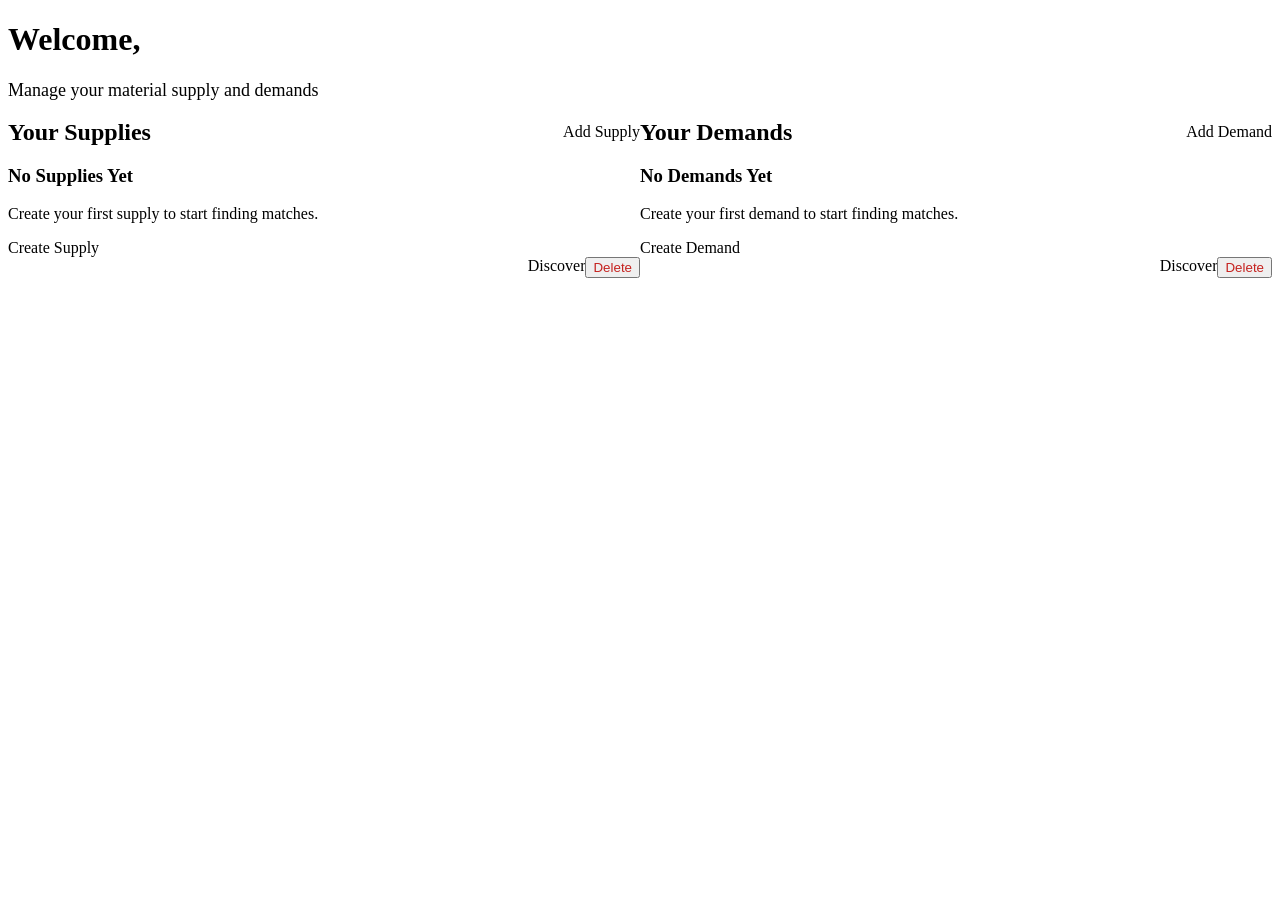
==== src/main/resources/templates/dashboard.html @ 56674753 "Build" ====
<!DOCTYPE html>
<html xmlns:th="http://www.thymeleaf.org">
<head th:replace="~{layout :: head('Dashboard - IME')}"></head>
<body>
    <div th:replace="~{layout :: navbar}"></div>

    <div class="hero-band">
        <div class="container">
            <div th:if="${param.success}" class="alert alert-success" th:text="${param.success}"></div>

            <h1 class="display-md">Welcome, <span th:text="${orgName}" style="color: var(--colors-signature-coral);"></span></h1>
            <p class="text-muted" style="font-size: 18px;">Manage your material supply and demands</p>
        </div>
    </div>

    <div class="container" style="padding-bottom: var(--spacing-section);">
        <div style="display: grid; grid-template-columns: repeat(auto-fit, minmax(400px, 1fr)); gap: var(--spacing-xl);">
            
            <!-- Supplies Column -->
            <div class="cream-callout-card">
                <div style="display: flex; justify-content: space-between; align-items: center; margin-bottom: var(--spacing-xl);">
                    <h2 class="title-lg" style="margin: 0;">Your Supplies</h2>
                    <a th:href="@{/supplies/create}" class="btn button-primary button-sm">Add Supply</a>
                </div>
                
                <div th:if="${supplies.empty}" class="demo-grid-card text-center" style="padding: var(--spacing-xxl) var(--spacing-md);">
                    <h3 class="title-lg text-muted">No Supplies Yet</h3>
                    <p class="text-muted">Create your first supply to start finding matches.</p>
                    <a th:href="@{/supplies/create}" class="btn button-secondary button-sm" style="margin-top: var(--spacing-md);">Create Supply</a>
                </div>
                
                <div th:unless="${supplies.empty}" style="display: flex; flex-direction: column; gap: var(--spacing-md);">
                    <div th:each="supply : ${supplies}" class="demo-grid-card" style="display: flex; justify-content: space-between; align-items: center;">
                        <div>
                            <h4 style="margin: 0 0 4px 0; font-size: 16px;" th:text="${supply.name}"></h4>
                            <p class="text-muted" style="margin: 0; font-size: 14px;" th:text="${supply.quantity + ' ' + supply.unit + ' | ₹' + supply.pricePerUnit + '/' + supply.unit}"></p>
                        </div>
                        <div style="display: flex; gap: var(--spacing-xs);">
                            <a th:href="@{/discover/supply/{id}(id=${supply.id})}" class="btn button-secondary button-sm">Discover</a>
                            <form th:action="@{/supplies/{id}/delete(id=${supply.id})}" method="post" style="margin: 0;">
                                <button type="submit" class="btn button-secondary button-sm" style="color: #c5221f;" onclick="return confirm('Delete this supply?')">Delete</button>
                            </form>
                        </div>
                    </div>
                </div>
            </div>

            <!-- Demands Column -->
            <div class="cream-callout-card">
                <div style="display: flex; justify-content: space-between; align-items: center; margin-bottom: var(--spacing-xl);">
                    <h2 class="title-lg" style="margin: 0;">Your Demands</h2>
                    <a th:href="@{/demands/create}" class="btn button-primary button-sm">Add Demand</a>
                </div>
                
                <div th:if="${demands.empty}" class="demo-grid-card text-center" style="padding: var(--spacing-xxl) var(--spacing-md);">
                    <h3 class="title-lg text-muted">No Demands Yet</h3>
                    <p class="text-muted">Create your first demand to start finding matches.</p>
                    <a th:href="@{/demands/create}" class="btn button-secondary button-sm" style="margin-top: var(--spacing-md);">Create Demand</a>
                </div>
                
                <div th:unless="${demands.empty}" style="display: flex; flex-direction: column; gap: var(--spacing-md);">
                    <div th:each="demand : ${demands}" class="demo-grid-card" style="display: flex; justify-content: space-between; align-items: center;">
                        <div>
                            <h4 style="margin: 0 0 4px 0; font-size: 16px;" th:text="${demand.name}"></h4>
                            <p class="text-muted" style="margin: 0; font-size: 14px;" th:text="${demand.quantity + ' ' + demand.unit + ' | Max: ₹' + demand.pricePerUnit + '/' + demand.unit}"></p>
                        </div>
                        <div style="display: flex; gap: var(--spacing-xs);">
                            <a th:href="@{/discover/demand/{id}(id=${demand.id})}" class="btn button-secondary button-sm">Discover</a>
                            <form th:action="@{/demands/{id}/delete(id=${demand.id})}" method="post" style="margin: 0;">
                                <button type="submit" class="btn button-secondary button-sm" style="color: #c5221f;" onclick="return confirm('Delete this demand?')">Delete</button>
                            </form>
                        </div>
                    </div>
                </div>
            </div>

        </div>
    </div>
</body>
</html>
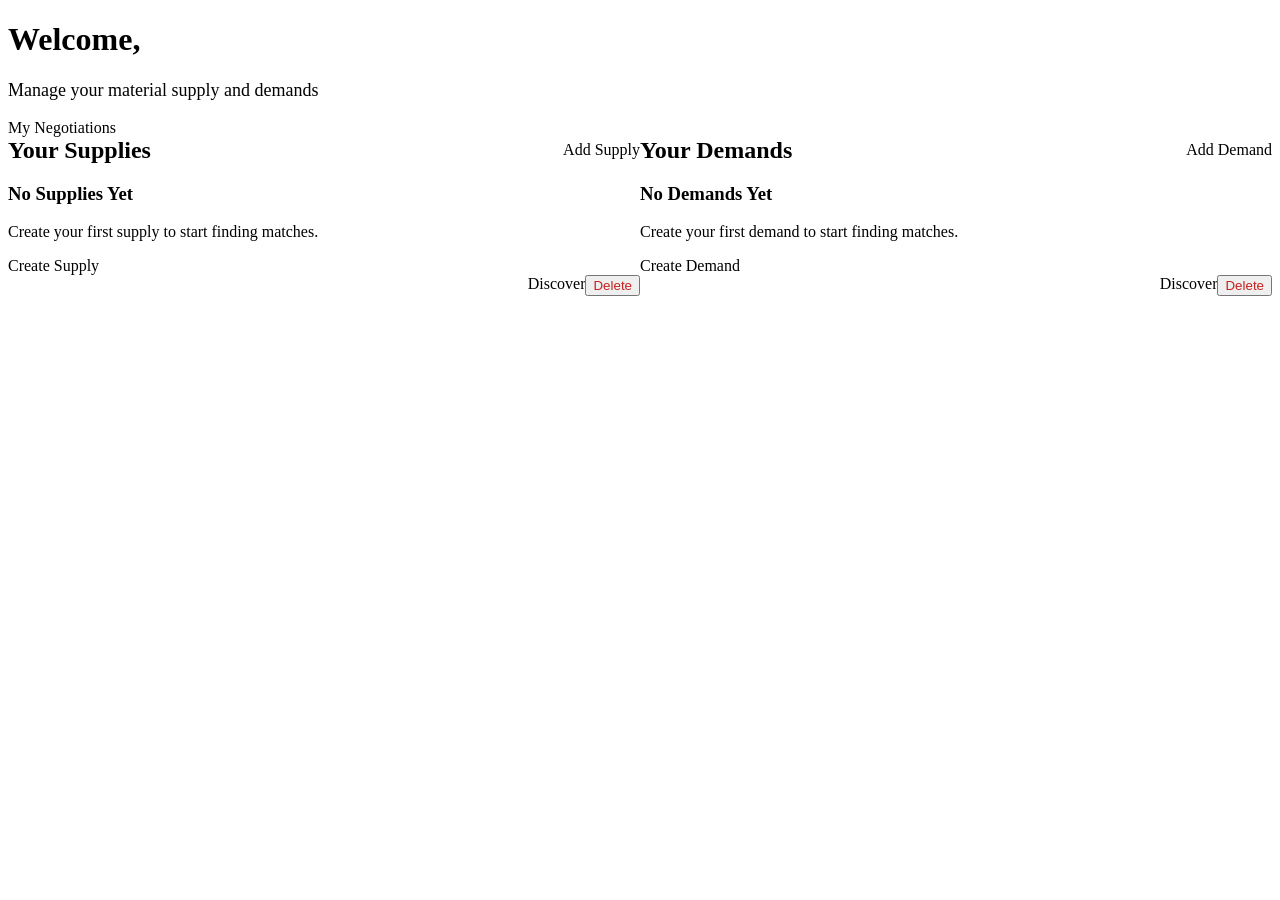
==== commit 10bbc17f: "Final Changes" ====
--- a/src/main/resources/templates/dashboard.html
+++ b/src/main/resources/templates/dashboard.html
@@ -10,6 +10,7 @@
 
             <h1 class="display-md">Welcome, <span th:text="${orgName}" style="color: var(--colors-signature-coral);"></span></h1>
             <p class="text-muted" style="font-size: 18px;">Manage your material supply and demands</p>
+            <a th:href="@{/negotiations}" class="btn button-secondary button-sm" style="margin-top: var(--spacing-md);">My Negotiations</a>
         </div>
     </div>
 
